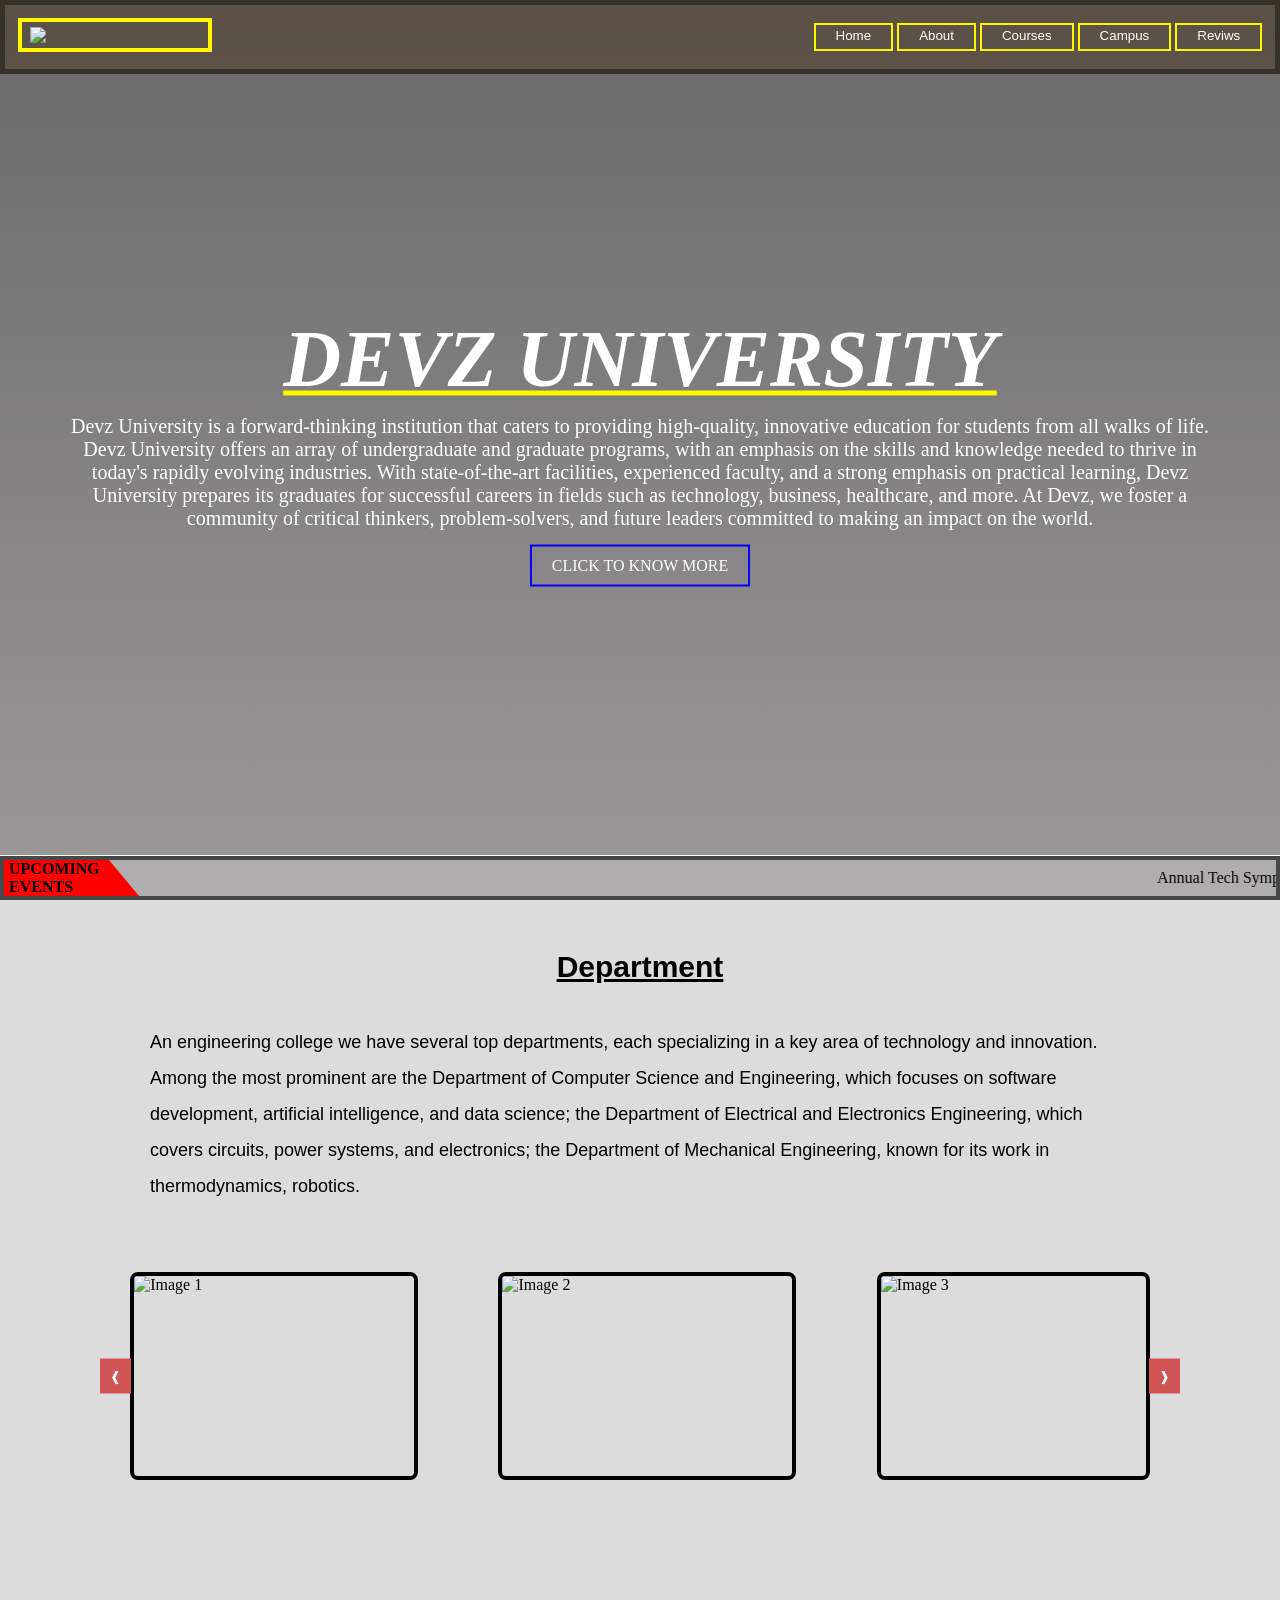
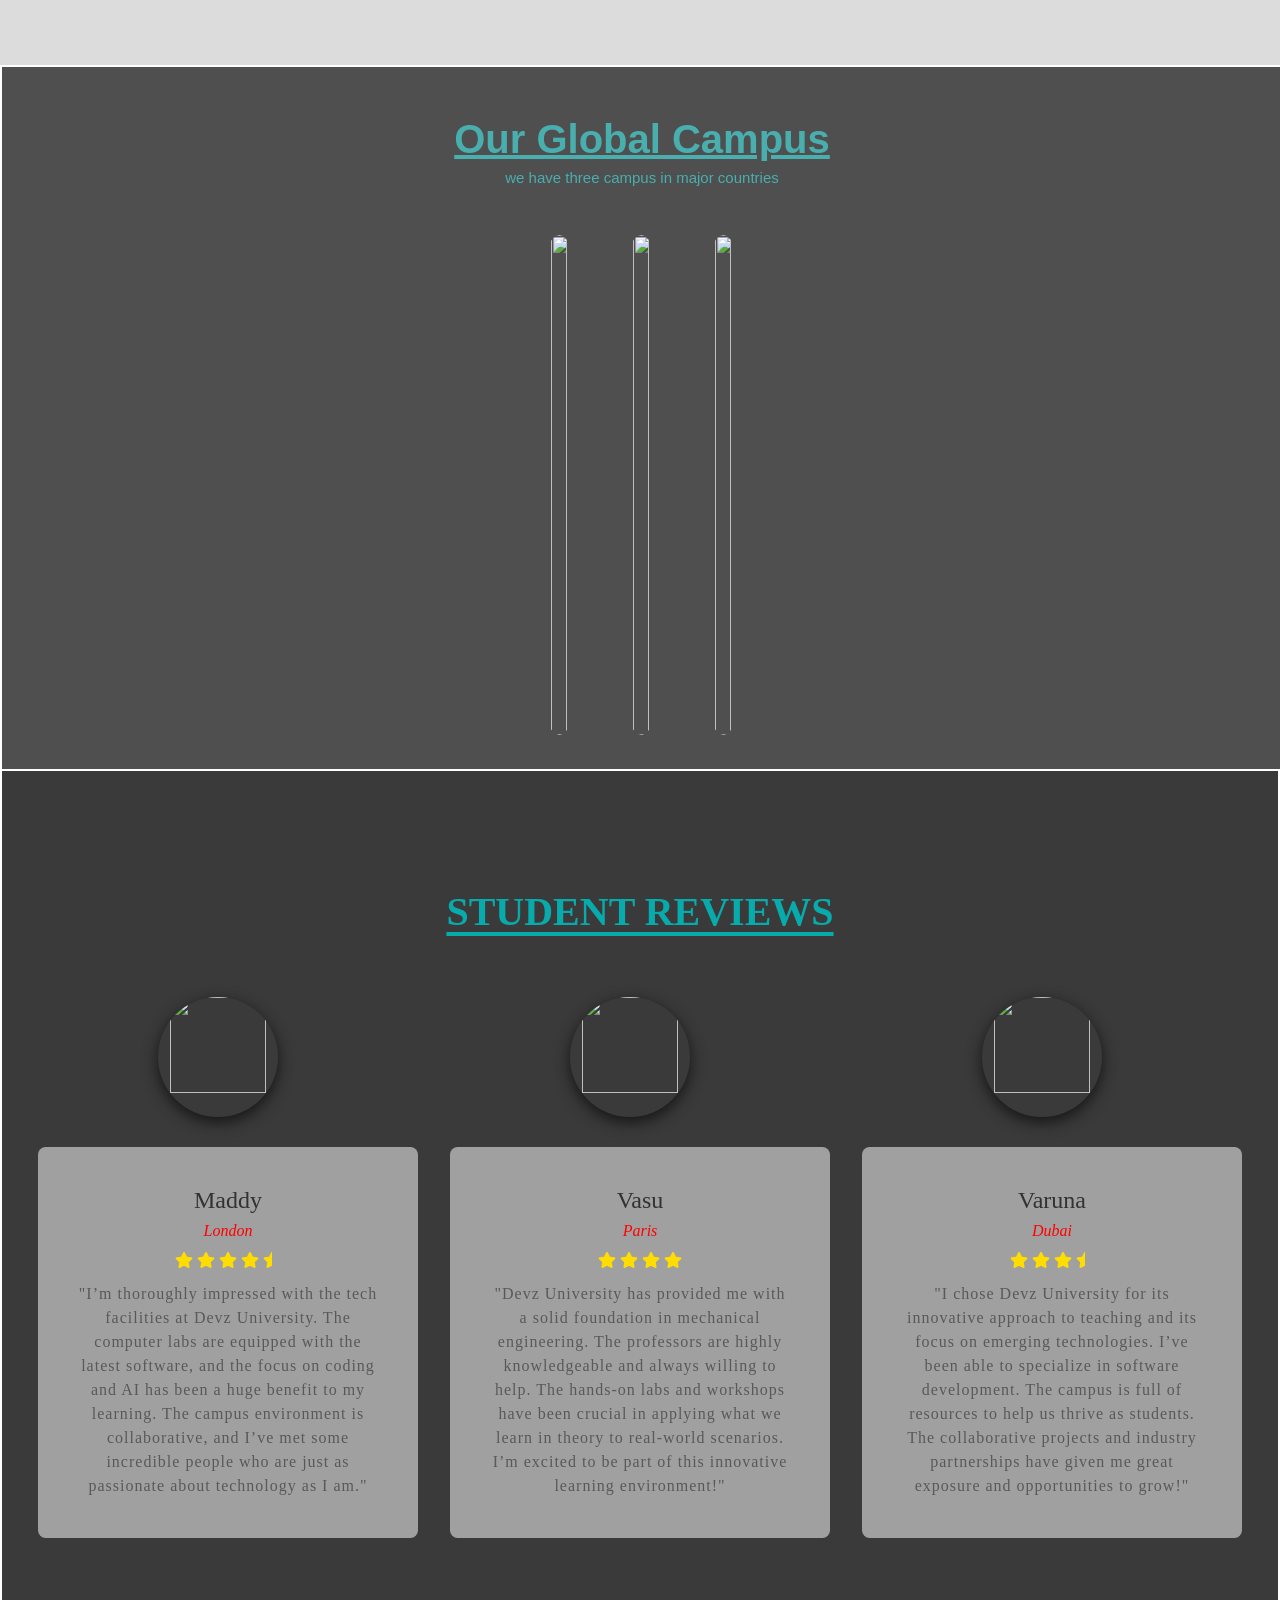
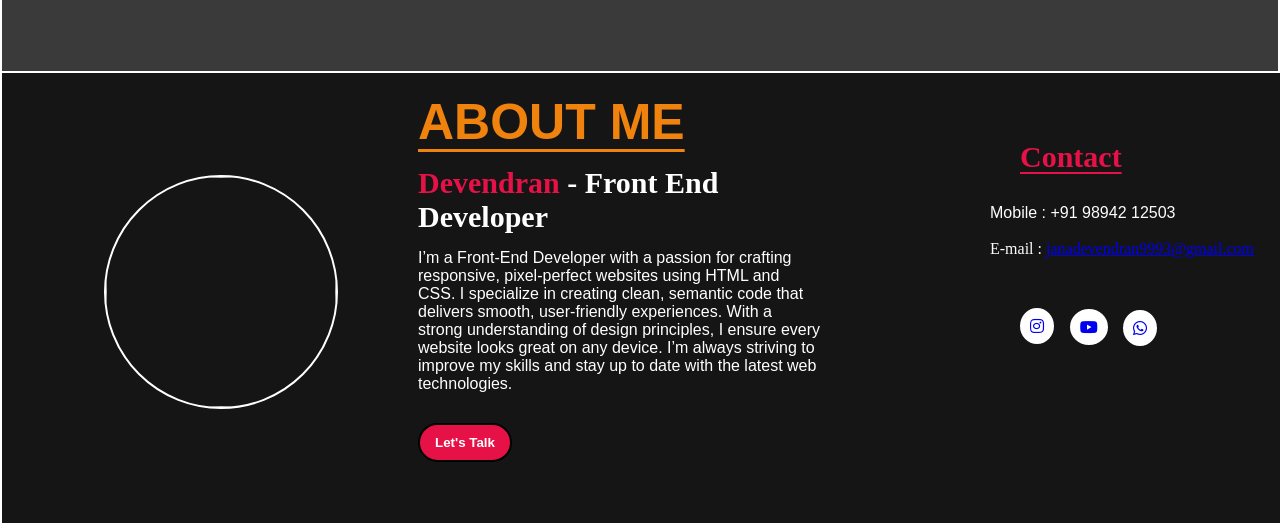
==== index.html @ 781527b8 "Update and rename D.html to index.html" ====
<!DOCTYPE html>
<html lang="en">
<head>
    <meta name="viewport" content="width=divice-width, initial-scale=1.0">
    <link rel="stylesheet" href="https://use.fontawesome.com/releases/v5.15.4/css/all.css">
    <link rel="stylesheet" href="D.css">
    <script src="D.js"></script>
</head>


<body>

    <section class="header">
        <nav style="position: sticky;top:0">
            <a href=""> <img src="Images/clg logo.png"></a>
            <div class="links">
                   <button id="hom">Home</button>
                   <button id="abo">About</button>
                   <script>
                   document.getElementById('abo').addEventListener('click', function() {
                    window.scrollBy({
                      top: 2200,
                      left: 0,
                      behavior: 'auto'
                    });
                  });
                </script>
                   <button id="cor">Courses</button>
                   <script>
                    document.getElementById('cor').addEventListener('click', function() {
                     window.scrollBy({
                       top: 690,
                       left: 0,
                       behavior: 'auto'
                     });
                   });
                 </script>
                   <button id="cam">Campus</button>
                   <script>
                    document.getElementById('cam').addEventListener('click', function() {
                     window.scrollBy({
                       top: 1290,
                       left: 0,
                       behavior: 'auto'
                     });
                   });
                 </script>
                   <button id="rev">Reviws</button>
                   <script>
                    document.getElementById('rev').addEventListener('click', function() {
                     window.scrollBy({
                       top: 1950,
                       left: 0,
                       behavior: 'auto'
                     });
                   });
                 </script>
            </div>
        </nav>

        <div class="text-box">
            <h1>DEVZ UNIVERSITY</h1>
            <p> Devz University is a forward-thinking institution that caters to providing high-quality, innovative education for students from all walks of life. 
                Devz University offers an array of undergraduate and graduate programs, with an emphasis on the skills and knowledge needed to thrive in today's rapidly evolving industries. 
                With state-of-the-art facilities, experienced faculty, and a strong emphasis on practical learning, Devz University prepares its graduates for successful careers in fields such as technology, business, healthcare, and more. 
                At Devz, we foster a community of critical thinkers, problem-solvers, and future leaders committed to making an impact on the world.
            </p>
            <a href="https://www.youtube.com/@devz_here" class="hero-btn">CLICK TO KNOW MORE</a>
        </div>
    </section>

    <section class="header2">
    <div class="scrolling-text">
        <span>UPCOMING EVENTS</span>
        <marquee behavior="" direction="left">Annual Tech Symposium | Hackathon 2025 | Innovative Engineering Design Exhibition | Engineering Alumni Networking Night | Annual Engineering Quiz Competition | Summer Internship Information Session</marquee>
    </div>
    </section>

    <section class="header3" >
        <h1>Department</h1>
        <p>An engineering college we have several top departments, each specializing in a key area of technology and innovation. 
            Among the most prominent are the Department of Computer Science and Engineering, which focuses on software development, 
            artificial intelligence, and data science; the Department of Electrical and Electronics Engineering, which covers circuits,
             power systems, and electronics; the Department of Mechanical Engineering, known for its work in thermodynamics, robotics.
        <p>
            <div class="slider-container">
                <button class="prev" onclick="moveSlide(-1)">&#10096;</button>
                <div class="slider">
                    <div class="slides">
                        <div class="slide">
                            <img src="Images/cse.jpeg" alt="Image 1" style="width: 280px; height: 200px;" >
                            <img src="Images/eee.jpeg" alt="Image 2" style="width: 290px; height: 200px;">
                            <img src="Images/mech.jpeg" alt="Image 3" style="width: 265px; height: 200px;">
                        </div>
                        <div class="slide">
                            <img src="Images/aids.jpeg" alt="Image 4" style="width: 280px; height: 200px;">
                            <img src="Images/civil.jpeg" alt="Image 5" style="width: 280px; height: 200px;">
                            <img src="Images/agri.jpeg" alt="Image 6" style="width: 280px; height: 200px;">
                        </div>
                    </div>
                </div>
                <button class="next" onclick="moveSlide(1)">&#10097;</button>
            </div>
    </section>
    

    <section class="campus" >
        <h1>Our Global Campus</h1>
        <p>we have three campus in major countries</p>

        <div class="row">


            <div class="col">
                <img src="Images/LONDON.jpg" >
                <div class="info">
                    <h3>LONDON</h3>
                </div>
            </div>  
            <div class="col">
                <img src="Images/PARIS (2).jpg" >
                <div class="info">
                    <h3>PARIS</h3>
                </div>
            </div>  
            <div class="col">
                <img src="Images/DUBAI (2).jpg" >
                <div class="info">
                    <h3>DUBAI</h3>
                </div>
            </div>  

            
        </div>

    </section>

    <section class="opinion">
    <div class="rev-section">
        <h2 class="r1">Student Reviews</h2>
        <div class="reviews">
            <div class="review">
                <div class="head-review">
                    <img src="Images/1.jpeg">
                </div>
                <div class="body-review">
                    <div class="name-review">Maddy</div>
                    <div class="place-review">London</div>
                    <div class="rating">
                        <i class="fas fa-star"></i>
                        <i class="fas fa-star"></i>
                        <i class="fas fa-star"></i>
                        <i class="fas fa-star"></i>
                        <i class="fas fa-star-half"></i>
                    </div>
                    <div class="review-content">"I’m thoroughly impressed with the tech facilities at Devz University. The computer labs are equipped with the latest software, and the focus on coding and AI has been a huge benefit to my learning. The campus environment is collaborative, and I’ve met some incredible people who are just as passionate about technology as I am."


                    </div>
                </div>
            </div>
            <div class="review">
                <div class="head-review">
                    <img src="Images/2.png">
                </div>
                <div class="body-review">
                    <div class="name-review">Vasu</div>
                    <div class="place-review">Paris</div>
                    <div class="rating">
                        <i class="fas fa-star"></i>
                        <i class="fas fa-star"></i>
                        <i class="fas fa-star"></i>
                        <i class="fas fa-star"></i>
                    </div>
                    <div class="review-content">"Devz University has provided me with a solid foundation in mechanical engineering. The professors are highly knowledgeable and always willing to help. The hands-on labs and workshops have been crucial in applying what we learn in theory to real-world scenarios. I’m excited to be part of this innovative learning environment!"
                    </div>
                </div>
            </div>
            <div class="review">
                <div class="head-review">
                    <img src="Images/3.png">
                </div>
                <div class="body-review">
                    <div class="name-review">Varuna</div>
                    <div class="place-review">Dubai</div>
                    <div class="rating">
                        <i class="fas fa-star"></i>
                        <i class="fas fa-star"></i>
                        <i class="fas fa-star"></i>
                        <i class="fas fa-star-half"></i>
                    </div>
                    <div class="review-content">"I chose Devz University for its innovative approach to teaching and its focus on emerging technologies. I’ve been able to specialize in software development. The campus is full of resources to help us thrive as students. The collaborative projects and industry partnerships have given me great exposure and opportunities to grow!"
                    </div>
                </div>
            </div>
        </div>
    </div>    
    </section>

   <section class="about" >
    <div class="me">
        <div class="image">
            <img src="Images/passport pic devz.jpeg">
        </div>
        <div class="content">
            <h1>ABOUT ME</h1>
            <h4><span>Devendran</span> - Front End Developer</h4>
            <p>I’m a Front-End Developer with a passion for crafting responsive, pixel-perfect websites using HTML and CSS.
                I specialize in creating clean, semantic code that delivers smooth, user-friendly experiences.
                With a strong understanding of design principles, I ensure every website looks great on any device.
                I’m always striving to improve my skills and stay up to date with the latest web technologies.
                
            </p>
            <a href="https://www.instagram.com/devz__here?igsh=azRqZTdud2R1MWgz">
            <button type="button" class="bu">Let's Talk</button>
            </a>
            
        </div>
        <div class="contactme">
            <h4>Contact</h4>
           <p class="m">Mobile : +91 98942 12503</p><br>
           <p class="n">E-mail : <a href="https://mail.google.com/mail/u/1/#inbox?compose=CllgCJqXPMwclGXFDqLTVtLGqxxRmWJfxSFwjrLMTxJvQrMTqtJLbTGHgChJMzwWNCfTRGPKxBB">janadevendran9993@gmail.com </a> </p>
            <a href="https://www.instagram.com/devz__here?igsh=azRqZTdud2R1MWgz"><div class="sli"><i class="fab fa-instagram"></i></div></a>
            <a href="https://www.youtube.com/@devz_here"><div class="sly"><i class="fab fa-youtube"></i></div></a>
            <a href="wa.me/qr/DPYDOR4DNSF3J1"><div class="slf"><i class="fab fa-whatsapp"></i></div></a>
        </div>
        
    </div>
    
   </section>


   
</body>
</html>
---- D.css ----
* {
    margin: 0;
    padding: 0;
  }

body{
    height: 400vh;
}

.header{
    min-height:95vh;
    width:100%;
    background-image: linear-gradient(rgba(37, 36, 36, 0.69),rgba(96, 92, 92, 0.641)),url(Images/london\ main.jpg);
    background-position: center;
    background-size: cover;
    margin-bottom: 1px;
    
}
nav{
    display:flex;
    padding: 1% 1%;
    justify-content: space-between;
    align-items: center;
    background:rgba(79, 61, 41, 0.531);
    border: 5px solid rgba(0, 0, 0, 0.405);
    overflow: hidden;
   
    
}
nav img{
    width:170px;
    display: inline-block;
    padding: 1px 20px;
    border: 4px solid rgb(255, 247, 0);
    padding: 5px 8px;
}
button{
    background: transparent;
    align-items: center;
}
.links{
    flex:1;
    text-align: right;
}

.links button{
    display: inline-block;
    padding:3px 20px;
    list-style: none;
    position: relative;
    border: 2px solid rgb(255, 247, 0);
}

.links button{
    color: white;
    text-decoration: none;
}

.links button::after{
    content: "";
    width: 0%;
    height: 3px;
    background-color: rgb(255, 128, 1);
    display: block;
    margin: auto;
}
.links button:hover{
    background-color: rgb(246, 188, 81);
    font-style: oblique;
    
}
.links button:hover{
    color: black;
}

.text-box{
    width: 90%;
    color: rgb(255, 255, 255);
    position: absolute;
    top: 50%;
    left: 50%;
    transform: translate(-50%, -50%);
    text-align: center;
}
.text-box h1{
   font-size: 80px;
   font-style: italic;
   color: rgb(255, 255, 255);
   text-decoration: underline;
   text-underline-offset: 5px;
   text-decoration-thickness: 5px;
   text-decoration-color: rgb(255, 247, 0);
}
.text-box p{
    margin:10px 0 15px;
    font-size: 20px;
}
.hero-btn{
    display: inline-block;
    text-decoration: none;
    color: white;
    border: 2.5px solid blue;
    padding: 10px 20px;
    background: transparent;
}
.hero-btn:hover{
    background: rgba(255, 255, 255, 0.737);
    font-style: oblique;
    color: black;
}

/* schrolling text */
.scrolling-text{
    display: flex;
    align-items: center;
    background: rgb(175, 173, 173);
    border: 4px solid rgba(0, 0, 0, 0.587);
}
.scrolling-text span{
    background: red;
    clip-path: polygon(0 0,70%0,90% 100%,0 100%);
    font-weight: 600;
    padding: 0px 5px;
}

/* Department */
.header3{
    height: 85vh;
    width: 100%;
    background-color: rgba(211, 210, 210, 0.772);
}

.header3 h1{
    text-align: center;
    font-family: 'Franklin Gothic Medium', 'Arial Narrow', Arial, sans-serif;
    text-decoration: underline ;
    font-size: 30px;
    padding-top: 50px;
}
.header3 p{
    font-family: Arial, Helvetica, sans-serif;
    font-size: 18px;
    padding: 10px 150px;
    padding-top: 40px;
    line-height: 2;
    
}

.header3::after {
    height: 40vh;
    font-family: Arial, sans-serif;
    margin: 0;
    padding: 0;
    background-color:  rgba(211, 210, 210, 0.772);
}

.slider-container {
    position: relative;
    max-width: 1100px;
    margin: 8px auto;
    overflow: hidden;
}

.slider {
    width: 100%;
    overflow: hidden;
}

.slides {
    display: flex;
    transition: transform 0.5s ease-in-out;
}

.slide {
    flex:0 0 100%; 
    display: flex;
    justify-content: space-around; 
    align-items: center;
   
}

.slide img {
    width: 30%; /* 3 images fit in a slide */
    border-radius: 8px;
    border: 4px solid black;
}


.prev, .next {
    position: absolute;
    top: 50%;
    transform: translateY(-50%);
    background-color: rgb(210, 83, 83);
    color: white;
    border: none;
    padding: 10px;
    cursor: pointer;
    z-index: 10;
    
}

.prev {
    
    left:10px;
}

.next {
    right:10px;
}

.prev:hover, .next:hover {
    background-color: rgba(0, 0, 0, 0.8);
}

/* our campus */
.campus{
    width: 100%;
    margin: 2px;
    color: rgb(73, 174, 174);
    text-align: center;
    padding-top: 50px;
    background: rgba(0, 0, 0, 0.692);
}
.campus h1{
   font-family: 'Franklin Gothic Medium', 'Arial Narrow', Arial, sans-serif;
   font-size: 40px;
   text-decoration: underline;
}
.campus p{
    padding-top: 7px;
    font-family: Arial, Helvetica, sans-serif;
    font-size: 15px;
    text-decoration: solid;
}
.col{
    display: inline-block;
    margin: 29px;
    flex-basis: 32%;
    border-radius: 10px;
    margin-bottom: 30px;
    position: relative;
    overflow: hidden;
}
.col img{
    width: 90%;
    height: 500px;
    display: block;
    border-radius: 10px;
   
}
.info{
    background: transparent;
    height: 100%;
    width: 90%;
    position: absolute;
    top: 0;
    left: 0;
    transition: 0.3s;
    border-radius: 10px;
}
.info:hover{
    background: rgba(239, 225, 120, 0.703);
    
}
.info h3{
    width:90%;
    font-weight: 500;
    color: rgb(0, 0, 0);
    font-size: 26px;
    bottom: 0;
    left: 50%;
    transform: translate(-50%);
    position: absolute;
    opacity: 0;
    transition: 0.3s;
    font-family: Arial, Helvetica, sans-serif;
}
.info:hover h3{
    bottom: 49%;
    opacity: 100%;
}

.row{
    padding-top: 20px;
}
/* about */
.about{
    width: 100%;
    height: 50vh;
    background-color: rgba(0, 0, 0, 0.918);
    margin: 2px;
}
.image img{
    height: 230px;
    width: 230px;
    margin-left: 100px;
    margin-top: 50px;
    border-radius: 50%;
    border: 2px solid white;
    object-fit: cover;
  
}

.content{
    width: 100%;
    padding-left: 80px;
    margin-top: 20px;
}
.me{
    width: 1500px;
    max-width: 70%;
    margin: 2px;
    display: flex;
    align-items: center;
    
   
}
.content h1{
    color: rgb(240, 130, 14);
    font-size: 50px;
    font-family: 'Franklin Gothic Medium', 'Arial Narrow', Arial, sans-serif;
    margin-bottom: 15px;
    text-decoration: underline;
    text-underline-offset: 10px;   
    text-decoration-thickness: 3px;
}

.content h4{
    color: rgb(255, 255, 255);
    font-size: 30px;
    margin-bottom: 15px;
    
}
.content span{
    color: rgb(230, 18, 71);

}
.content p{
    color: rgb(255, 255, 255);
    font-family: 'Gill Sans', 'Gill Sans MT', Calibri, 'Trebuchet MS', sans-serif;
    
}
.bu{
    background:  rgb(230, 18, 71);
    color: white;
    font-weight: bold;
    text-decoration: none;
    padding: 10px 15px;
    border: 2px solid black;
    border-radius: 30px;
    margin-top: 30px;
    transition: 0.3s;
}
.bu:hover{
    background: transparent;
    border: 2px solid white;
}
.contactme{
   width: 80px;
   height: auto;
   padding-bottom: 50px; 
}
.contactme h4{
    color: rgb(230, 18, 71);
    font-size: 30px;
    font-weight: 900;
    padding-left: 200px;
    padding-bottom: 30px;
    text-decoration: underline;
    text-underline-offset: 5px;
    text-decoration-thickness: 2px;
}
.m{
    color: rgb(253, 253, 253);
    width: 200px;
    padding-left: 170px;
    font-family: 'Gill Sans', 'Gill Sans MT', Calibri, 'Trebuchet MS', sans-serif;
}
.n{
    color: rgb(253, 253, 253);
    width: 300px;
    padding-left: 170px;    
   
}
.contactme i{
    background-color: rgb(255, 255, 255);
    border-radius: 50%;
    border: 10px solid white;
    transition: 0.5s;
}

.sli{
    margin-left: 200px;
    height: 1px;
    margin-top: 50px;
    
    
}
.sly{
    margin-left: 250px;
    height: 1px;
}
.slf{
    margin-left: 303px;
}
.contactme i:hover {
    background: transparent;
    color: rgb(255, 255, 255);
    border: 8px solid rgb(230, 18, 71);
    border-radius: 50%;
}


/* review page */

.opinion{
    display: flex;
    height: 100vh;
    background-color: rgb(59, 58, 58);
    margin: 2px;
}
.rev-section{
    margin: auto;
    padding: 0 1rem;
    max-width: 100%;
    text-align: center; 
}

.r1{
    font-size: 2.5rem;
    text-transform: uppercase;
    margin-bottom: .5rem;
    margin-top: 1rem;
    color: rgb(8, 171, 171);
    text-decoration: underline;
    text-underline-offset: 7px;
}
.reviews{
    margin: 2rem auto;
    display: flex;
    flex-wrap: wrap;
    padding-top: 30px;
}
.review{
    margin: 0 1rem;
    min-width: 200px;
    flex: 1;
}
.head-review{
    margin: 1,75rem auto;
    width: 150px;
    height: 150px;
}
.head-review img{
    width: 80%;
    height: 80%;
    object-fit: cover;
    border-radius: 50%;
    box-shadow: 0 5px 15px rgb(21, 21, 21);
    margin-left: 120px;
}
.body-review{
    background-color: rgb(160, 160, 160);
    padding: 2.5rem;
    box-sizing: 2px 2px 10px 3px rgb(255, 255, 255);
    border-radius: 2%;
    width: 300px;
}
.name-review{
    font-size: 1.5rem;
    color: rgb(50,50,50);
    margin-bottom: .50rem;
}
.place-review{
    color: red;
    font-style: italic;
}
.rating{
    color: rgb(255, 221, 0);
    margin: .75rem 0;
}
.review-content{
    line-height: 1.5rem;
    letter-spacing: 1px;
    color: rgb(89, 89, 89) ;
}

@media(max-width: 678px){
    .reviews{
        margin-top: 1.5rem;
    }
}


@media screen and (max-width:600px){
    body{
        height: 200vh;
    }
    .header{
        min-height:86vh;
        max-width: 400px;
    }
    nav img{
        width:50px;
        display: inline-block;
        padding: 1px 20px;
        border: 1px solid rgb(255, 247, 0);
        padding: 5px 8px;
    }
    #abo{
        display: inline-block;
        padding:1px 1px;
        list-style: none;
        position: relative;
        border: .75px solid rgb(255, 247, 0);
        font-size: 10px;
        margin-bottom: 5px;
    }   
     #cor{
        display: inline-block;
        padding:1px 1px;
        list-style: none;
        position: relative;
        border: .75px solid rgb(255, 247, 0);
        font-size: 10px;
        margin-bottom: 5px;
    }
    #cam{
        display: inline-block;
        padding:1px 1px;
        list-style: none;
        position: relative;
        border: .75px solid rgb(255, 247, 0);
        font-size: 10px;
        margin-bottom: 5px;
    }
    #rev{
        display: inline-block;
        padding:1px 1px;
        list-style: none;
        position: relative;
        border: .75px solid rgb(255, 247, 0);
        font-size: 10px;
        margin-bottom: 5px;
    }
    #hom{
        display: inline-block;
        padding:1px 1px;
        list-style: none;
        position: relative;
        border: .75px solid rgb(255, 247, 0);
        font-size: 10px;
        margin-bottom: 5px;
    }
    .text-box h1{
        font-size: 50px;
        font-style: italic;
        color: rgb(255, 255, 255);
        text-decoration: underline;
        text-underline-offset: 5px;
        text-decoration-thickness: 3px;
        text-decoration-color: rgb(255, 247, 0);
     }
     .text-box p{
        margin:10px 0 15px;
        font-size: 10px;
    }
    .scrolling-text{
        width: 400px;
    }
    .scrolling-text span{
        clip-path: polygon(0 0,80%0,90% 100%,0 100%);
    }
    .header3{
        width: 400px;
        height: 50vh;
    }
    .header3 p{
        font-size: 10px;
        padding: 10px 15px;
        padding-top: 10px;
        line-height: 1;
    }
    .header3 h1{
        padding-top: 10px;
        font-size: 20px;
    } 
    .campus{
        width: 400px;
        margin: 2px;
        text-align: center;
        padding-top: 30px;

    }
    .col{
        margin: 10px;
    }
    .col img{
        width: 100%;
        height: 100px;
    }
    .info{
        height: 100%;
        width: 100%;
    }
    .info h3{
        width:100%;
        font-size: 15px;
    }
    .campus h1{
        font-size: 40px;
    }
    .opinion{
        width: 400px;
        height: 30vh;
    }
    .rev-section{
        max-width: 400px;
        text-align: center;
    }
    
    .r1{
        font-size: 1.5rem;
        margin-bottom: 10px;
    }
    .reviews{
        margin: 2rem auto;
        display: flex;
        flex-wrap: wrap;
        padding-top: 30px;
    }
    .review{
        margin: 5px;
        min-width: 20px;
        flex: 1;
    }
    .head-review{
        margin: 1,75rem auto;
        width: 0px;
        height: 0px;

    }
    .head-review img{
        width: 80%;
        height: 80%;
        border-radius: 50%;
        
    }
    .body-review{
        padding: 0rem;
        width: 100px;
        font-size: 10px;
    }
    .name-review{
        font-size: 15px;
        padding-top: 1px;
    }
    .place-review{
        color: red;
        font-style: italic;
        font-size: 5px;
    }
    .review-content{
        line-height: 1.2rem;
        font-size: 5px;
    }
    .about{
        width: 400px;
        height: 40vh;
        background-color: rgba(0, 0, 0, 0.918);
        margin: 2px;
    }
    .image img{
        height: 100px;
        width: 100px;
        margin-left: 20px;
        margin-top: 10px;
        border-radius: 50%;
        border: 2px solid white;
        object-fit: cover;
      
    }
    
    .content{
        width: 100%;
        padding-left: 80px;
        margin-top: 20px;
        font-size: 5px;
    }
    .content h1{
        color: rgb(240, 130, 14);
        font-size: 20px;
        font-family: 'Franklin Gothic Medium', 'Arial Narrow', Arial, sans-serif;
        margin-bottom: 15px;
        text-decoration: underline;
        text-underline-offset: 5px;   
        text-decoration-thickness: 1px;
    }
    
    .contactme{
       width: 0px;
       height: auto;
       padding-bottom: 50px; 
    }
    .contactme h4{
        color: rgb(230, 18, 71);
        font-size: 0px;
        font-weight: 900;
        padding-left: 200px;
        padding-bottom: 30px;
        text-decoration: underline;
        text-underline-offset: 5px;
        text-decoration-thickness: 2px;
    }

    .n{
        font-size: 0px;  
       
    }
    .contactme i{
     font-size: 0px;
    }

}
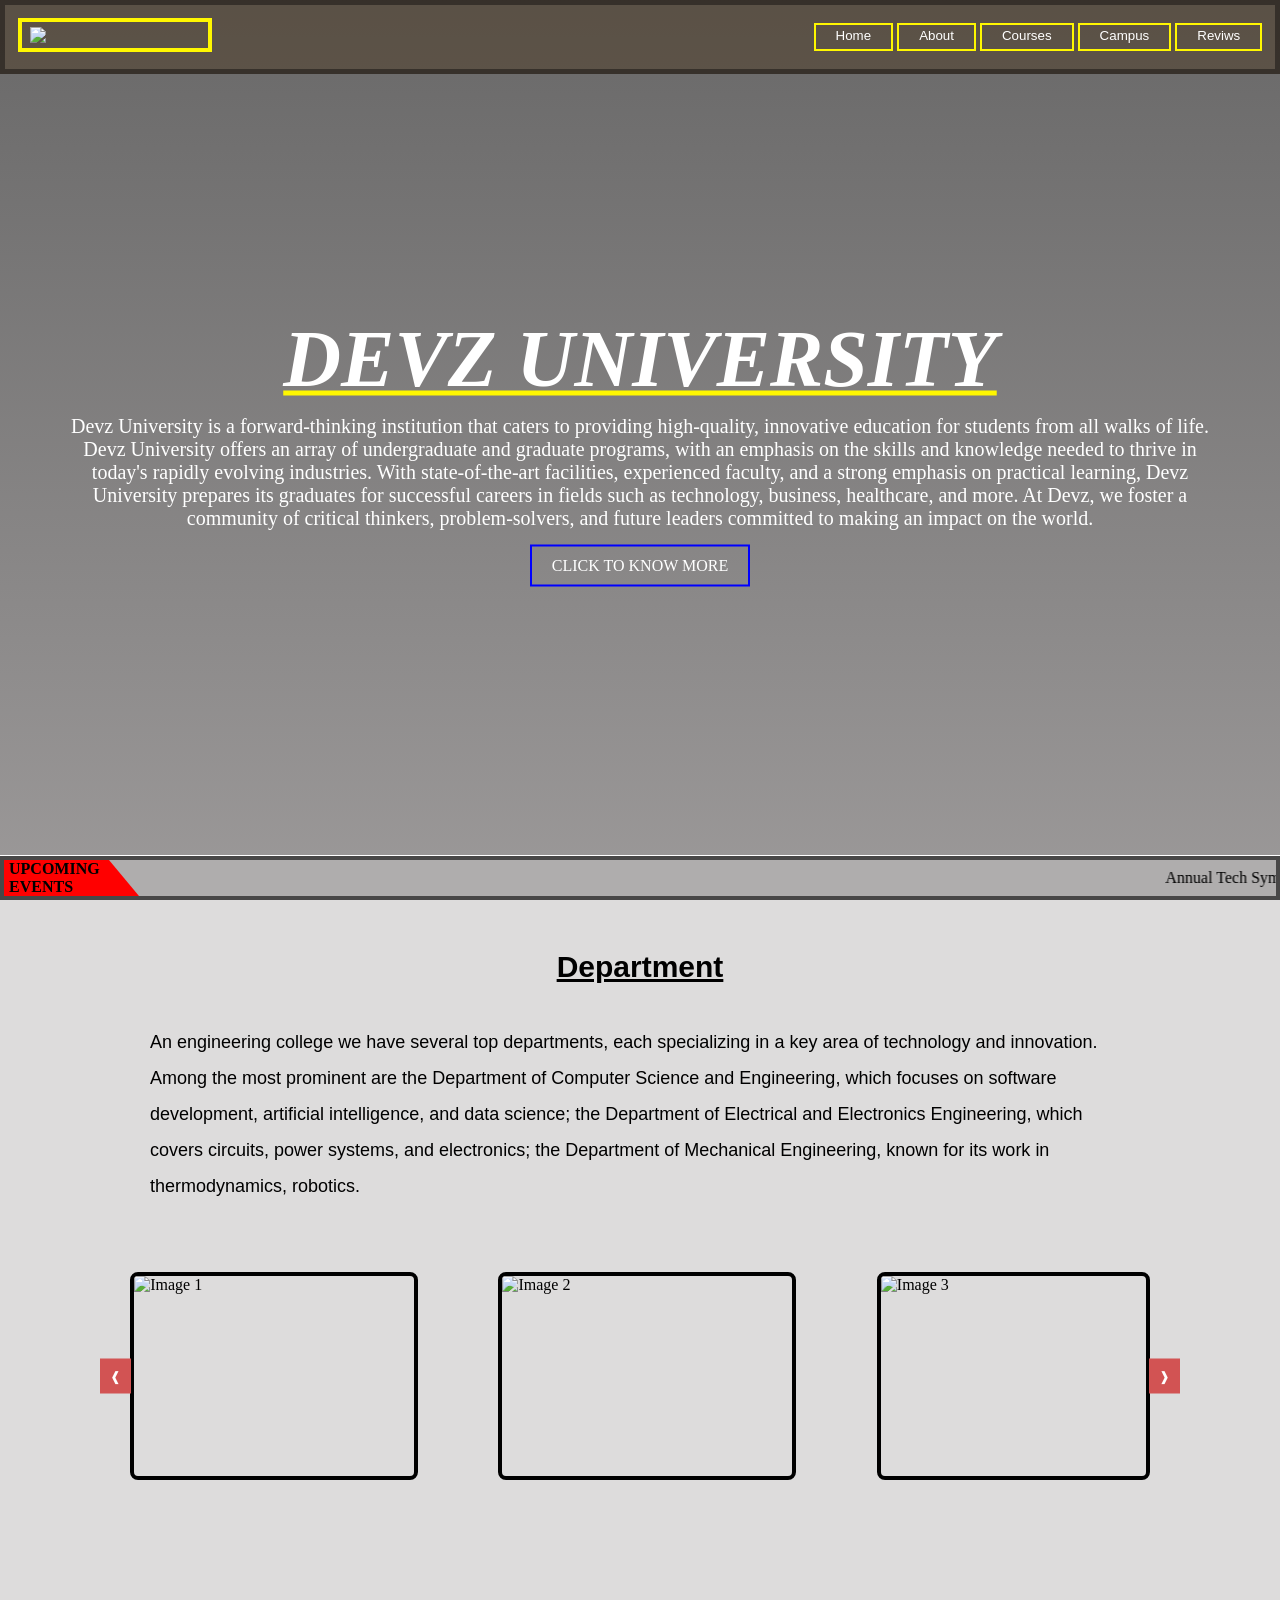
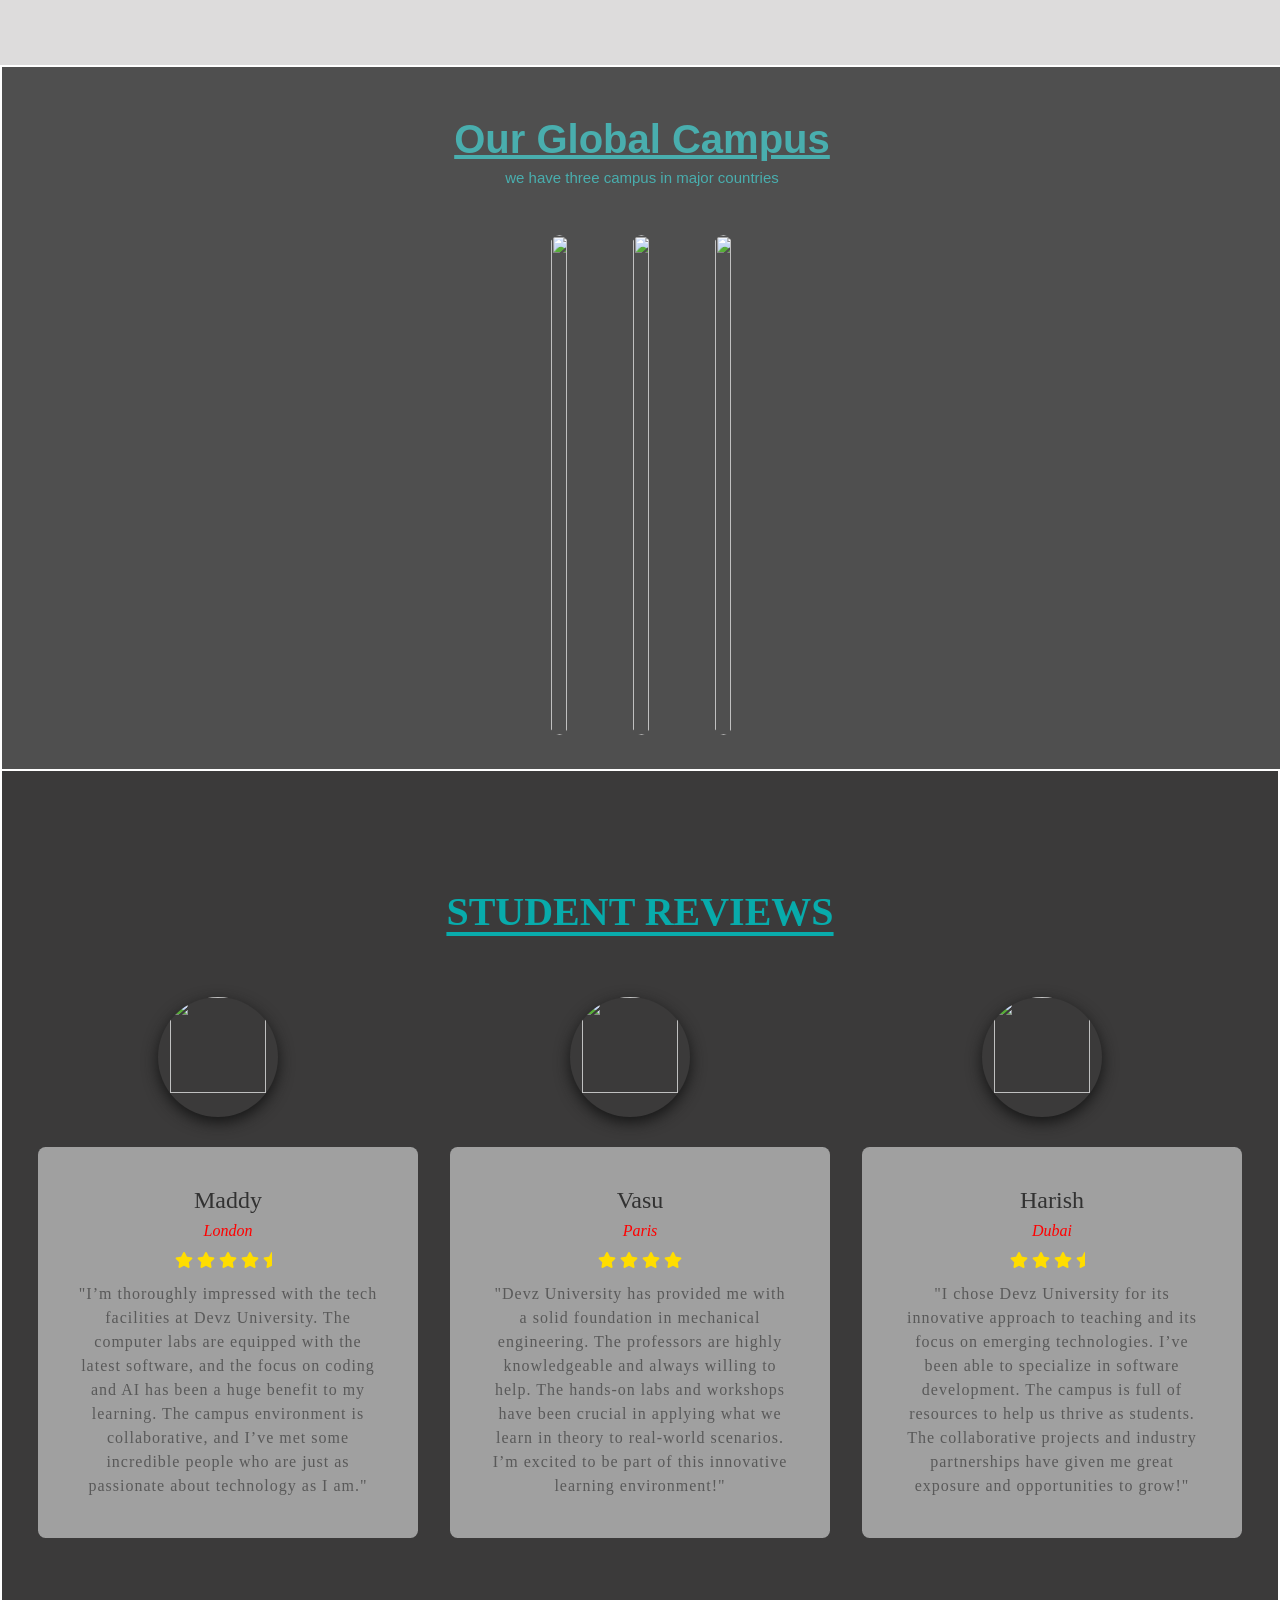
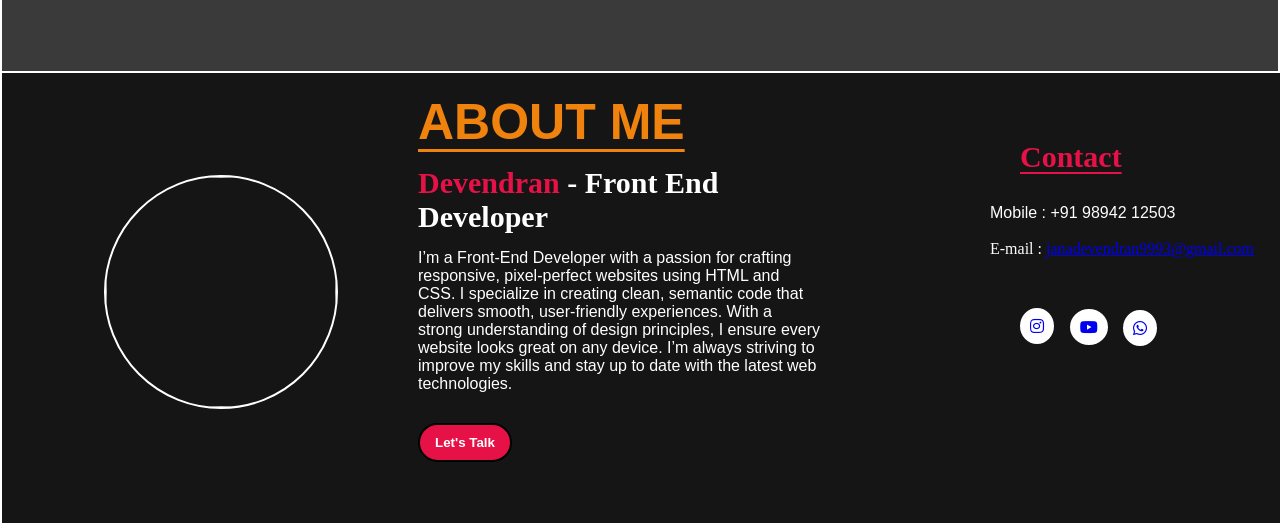
==== commit f215657b: "Update index.html" ====
--- a/index.html
+++ b/index.html
@@ -181,7 +181,7 @@
                     <img src="Images/3.png">
                 </div>
                 <div class="body-review">
-                    <div class="name-review">Varuna</div>
+                    <div class="name-review">Harish</div>
                     <div class="place-review">Dubai</div>
                     <div class="rating">
                         <i class="fas fa-star"></i>
@@ -233,3 +233,4 @@
    
 </body>
 </html>
+
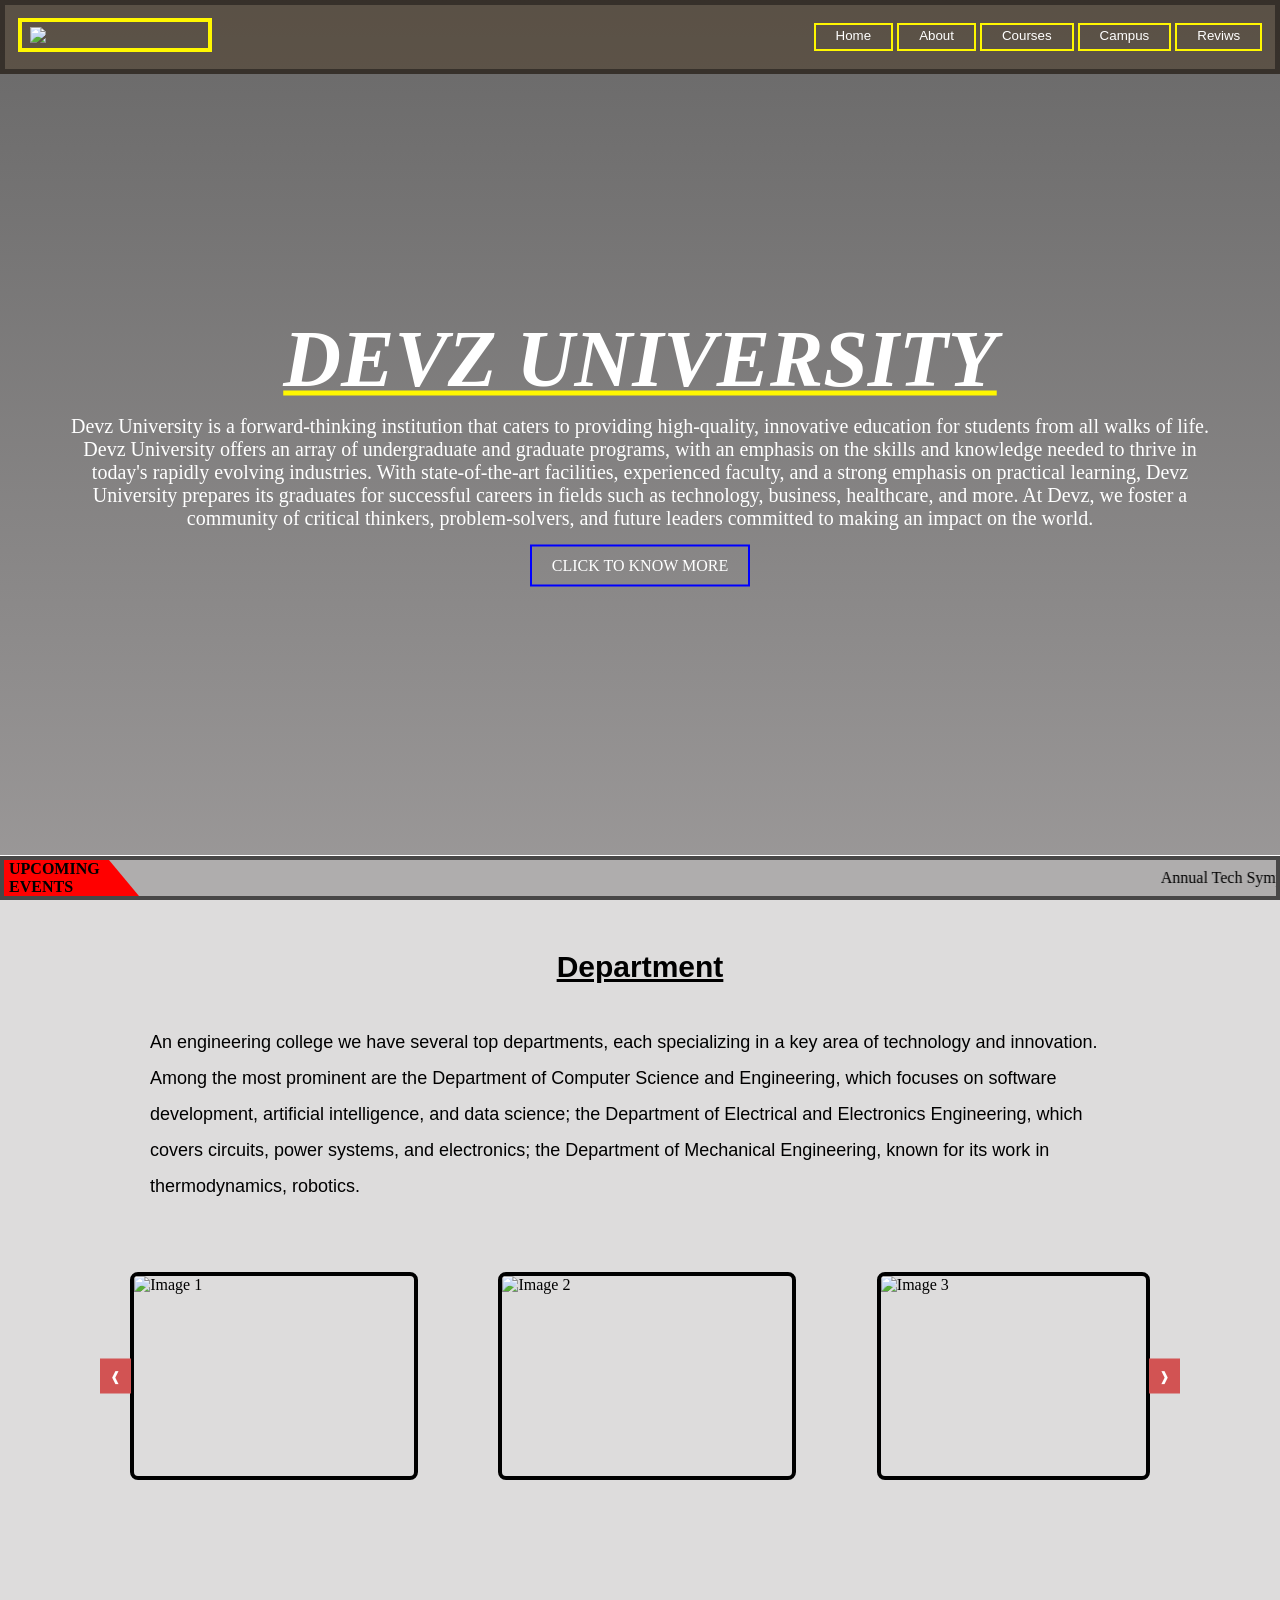
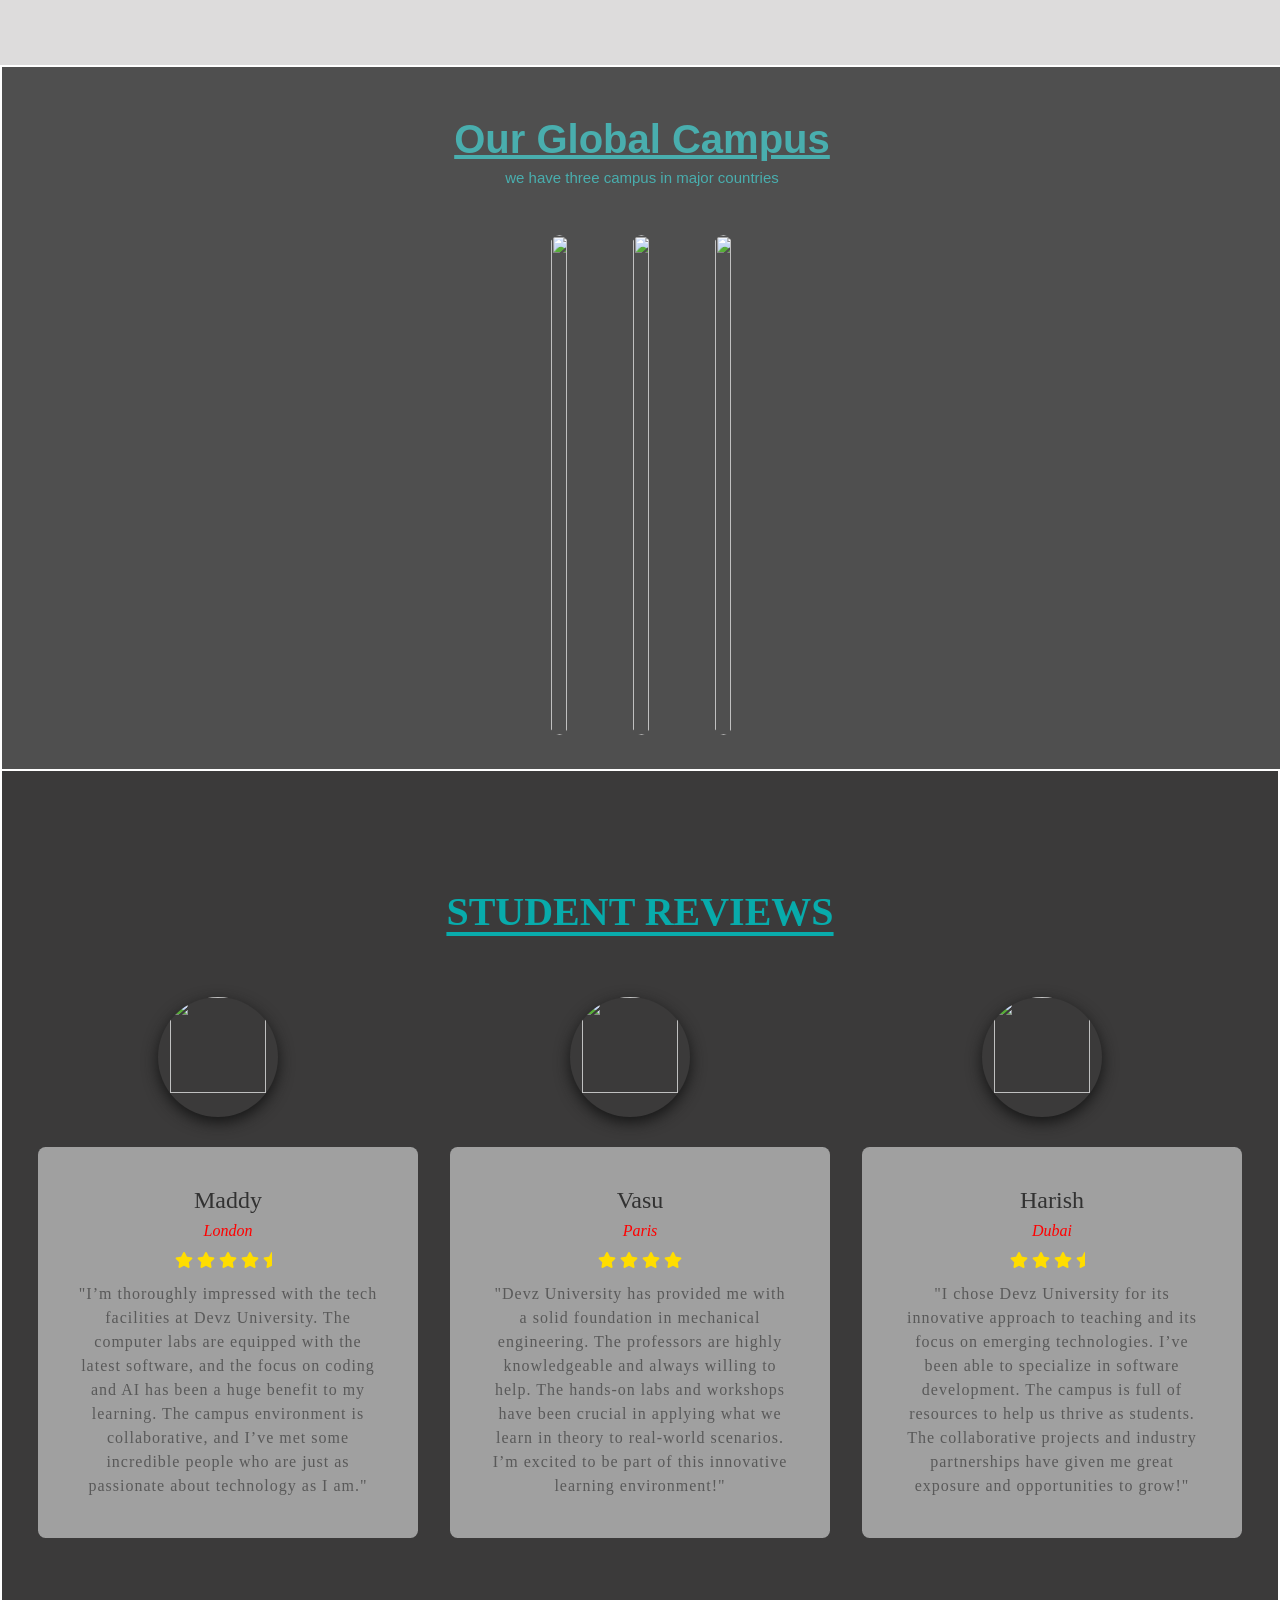
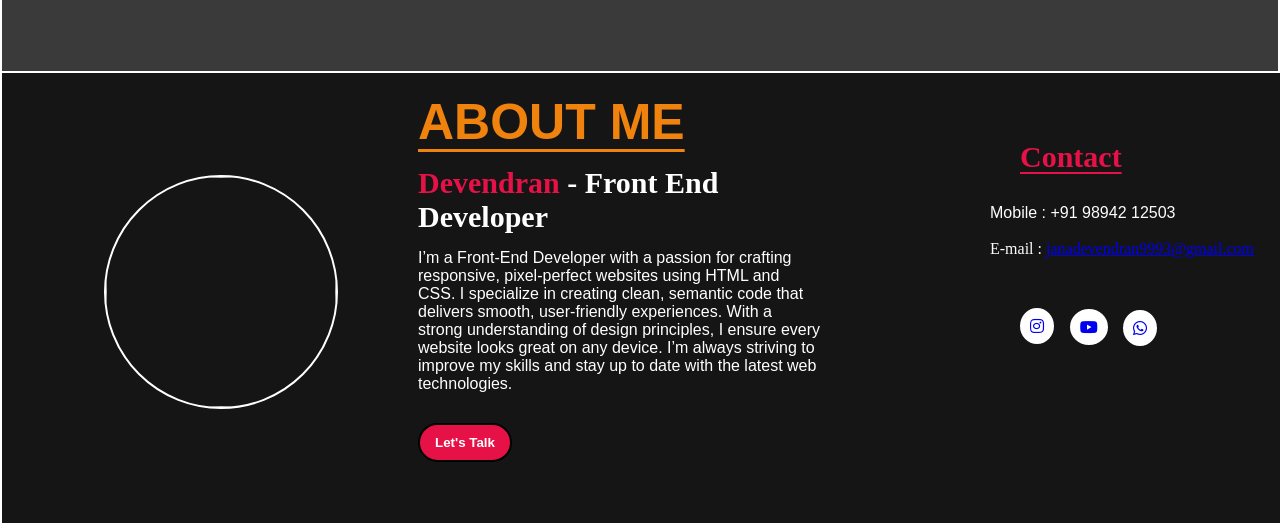
==== commit 650f9afd: "Update index.html" ====
--- a/index.html
+++ b/index.html
@@ -12,7 +12,7 @@
 
     <section class="header">
         <nav style="position: sticky;top:0">
-            <a href=""> <img src="Images/clg logo.png"></a>
+            <a href=""> <img src="Img/clg logo.png"></a>
             <div class="links">
                    <button id="hom">Home</button>
                    <button id="abo">About</button>
@@ -88,14 +88,14 @@
                 <div class="slider">
                     <div class="slides">
                         <div class="slide">
-                            <img src="Images/cse.jpeg" alt="Image 1" style="width: 280px; height: 200px;" >
-                            <img src="Images/eee.jpeg" alt="Image 2" style="width: 290px; height: 200px;">
-                            <img src="Images/mech.jpeg" alt="Image 3" style="width: 265px; height: 200px;">
+                            <img src="Img/cse.jpeg" alt="Image 1" style="width: 280px; height: 200px;" >
+                            <img src="Img/eee.jpeg" alt="Image 2" style="width: 290px; height: 200px;">
+                            <img src="Img/mech.jpeg" alt="Image 3" style="width: 265px; height: 200px;">
                         </div>
                         <div class="slide">
-                            <img src="Images/aids.jpeg" alt="Image 4" style="width: 280px; height: 200px;">
-                            <img src="Images/civil.jpeg" alt="Image 5" style="width: 280px; height: 200px;">
-                            <img src="Images/agri.jpeg" alt="Image 6" style="width: 280px; height: 200px;">
+                            <img src="Img/aids.jpeg" alt="Image 4" style="width: 280px; height: 200px;">
+                            <img src="Img/civil.jpeg" alt="Image 5" style="width: 280px; height: 200px;">
+                            <img src="Img/agri.jpeg" alt="Image 6" style="width: 280px; height: 200px;">
                         </div>
                     </div>
                 </div>
@@ -112,19 +112,19 @@
 
 
             <div class="col">
-                <img src="Images/LONDON.jpg" >
+                <img src="Img/LONDON.jpg" >
                 <div class="info">
                     <h3>LONDON</h3>
                 </div>
             </div>  
             <div class="col">
-                <img src="Images/PARIS (2).jpg" >
+                <img src="Img/PARIS (2).jpg" >
                 <div class="info">
                     <h3>PARIS</h3>
                 </div>
             </div>  
             <div class="col">
-                <img src="Images/DUBAI (2).jpg" >
+                <img src="Img/DUBAI (2).jpg" >
                 <div class="info">
                     <h3>DUBAI</h3>
                 </div>
@@ -141,7 +141,7 @@
         <div class="reviews">
             <div class="review">
                 <div class="head-review">
-                    <img src="Images/1.jpeg">
+                    <img src="Img/1.jpeg">
                 </div>
                 <div class="body-review">
                     <div class="name-review">Maddy</div>
@@ -161,7 +161,7 @@
             </div>
             <div class="review">
                 <div class="head-review">
-                    <img src="Images/2.png">
+                    <img src="Img/2.png">
                 </div>
                 <div class="body-review">
                     <div class="name-review">Vasu</div>
@@ -178,7 +178,7 @@
             </div>
             <div class="review">
                 <div class="head-review">
-                    <img src="Images/3.png">
+                    <img src="Img/3.png">
                 </div>
                 <div class="body-review">
                     <div class="name-review">Harish</div>
@@ -200,7 +200,7 @@
    <section class="about" >
     <div class="me">
         <div class="image">
-            <img src="Images/passport pic devz.jpeg">
+            <img src="Img/passport pic devz.jpeg">
         </div>
         <div class="content">
             <h1>ABOUT ME</h1>
@@ -234,3 +234,4 @@
 </body>
 </html>
 
+
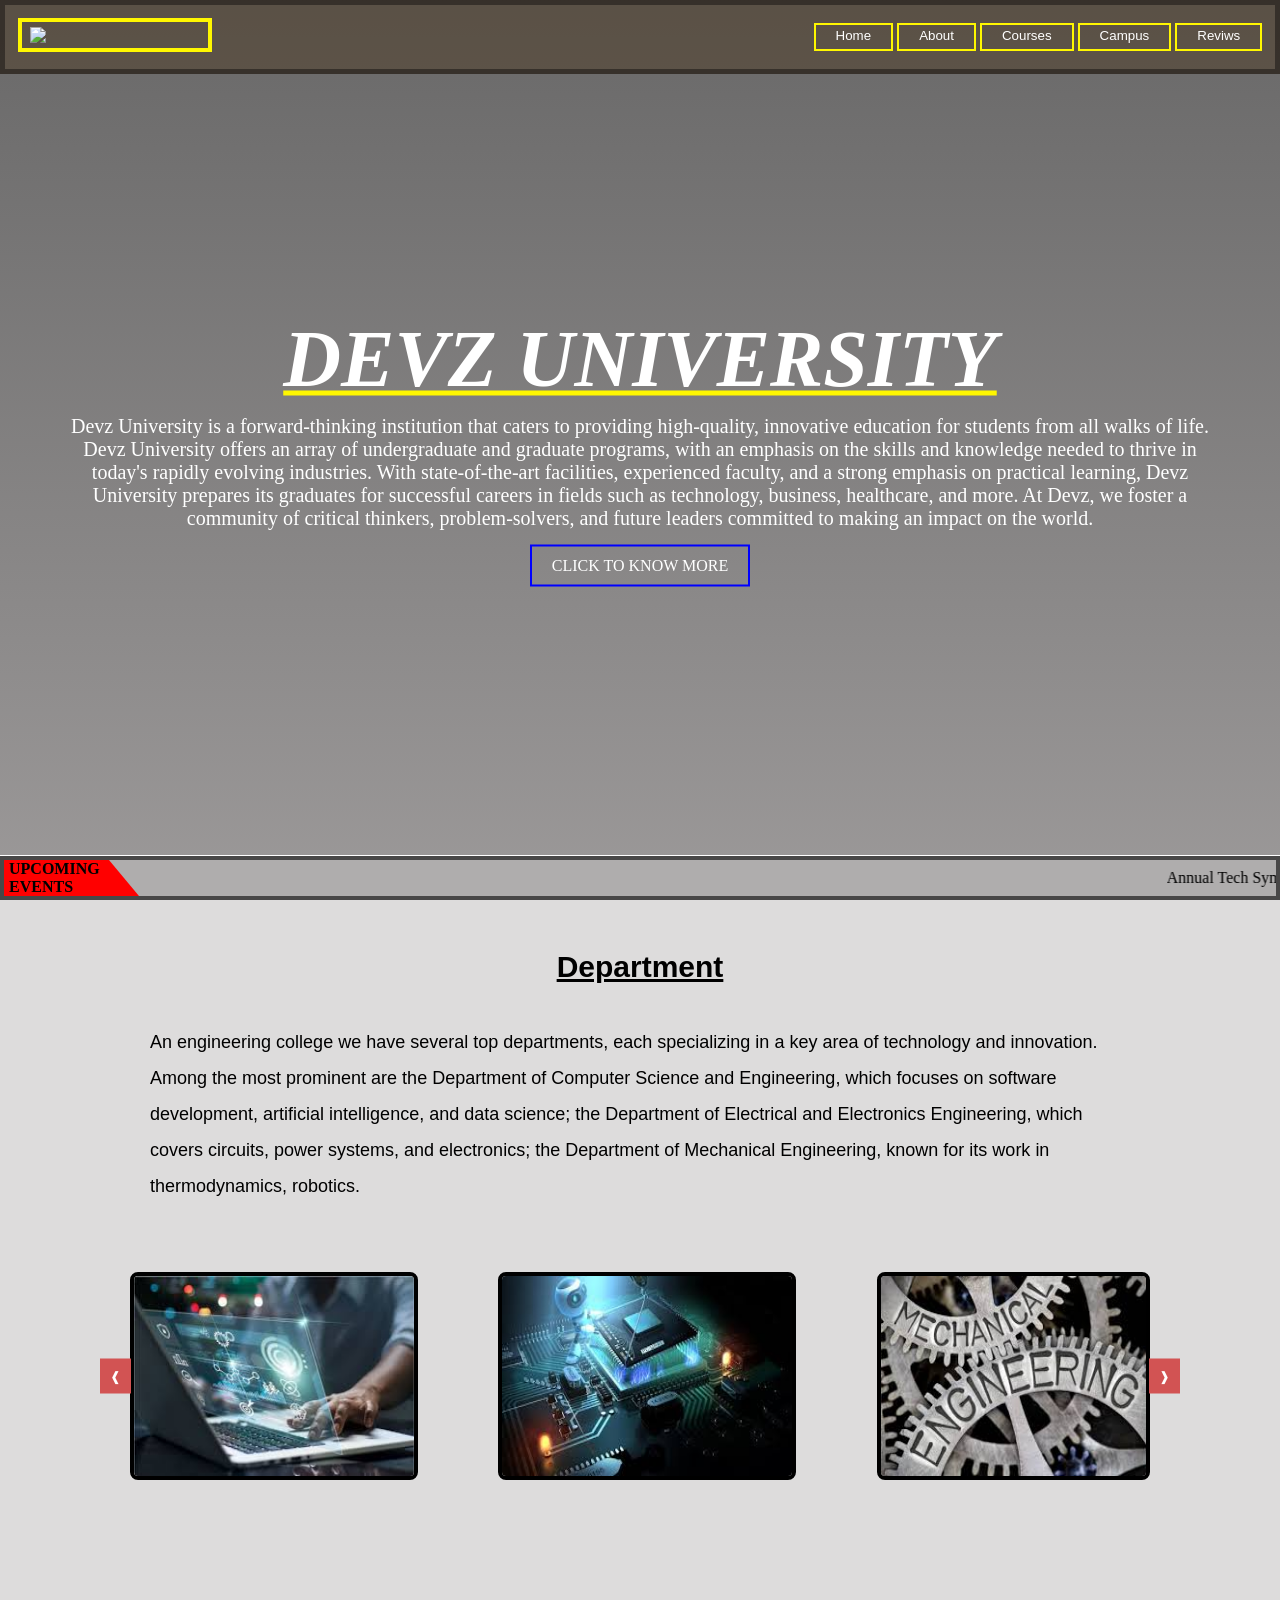
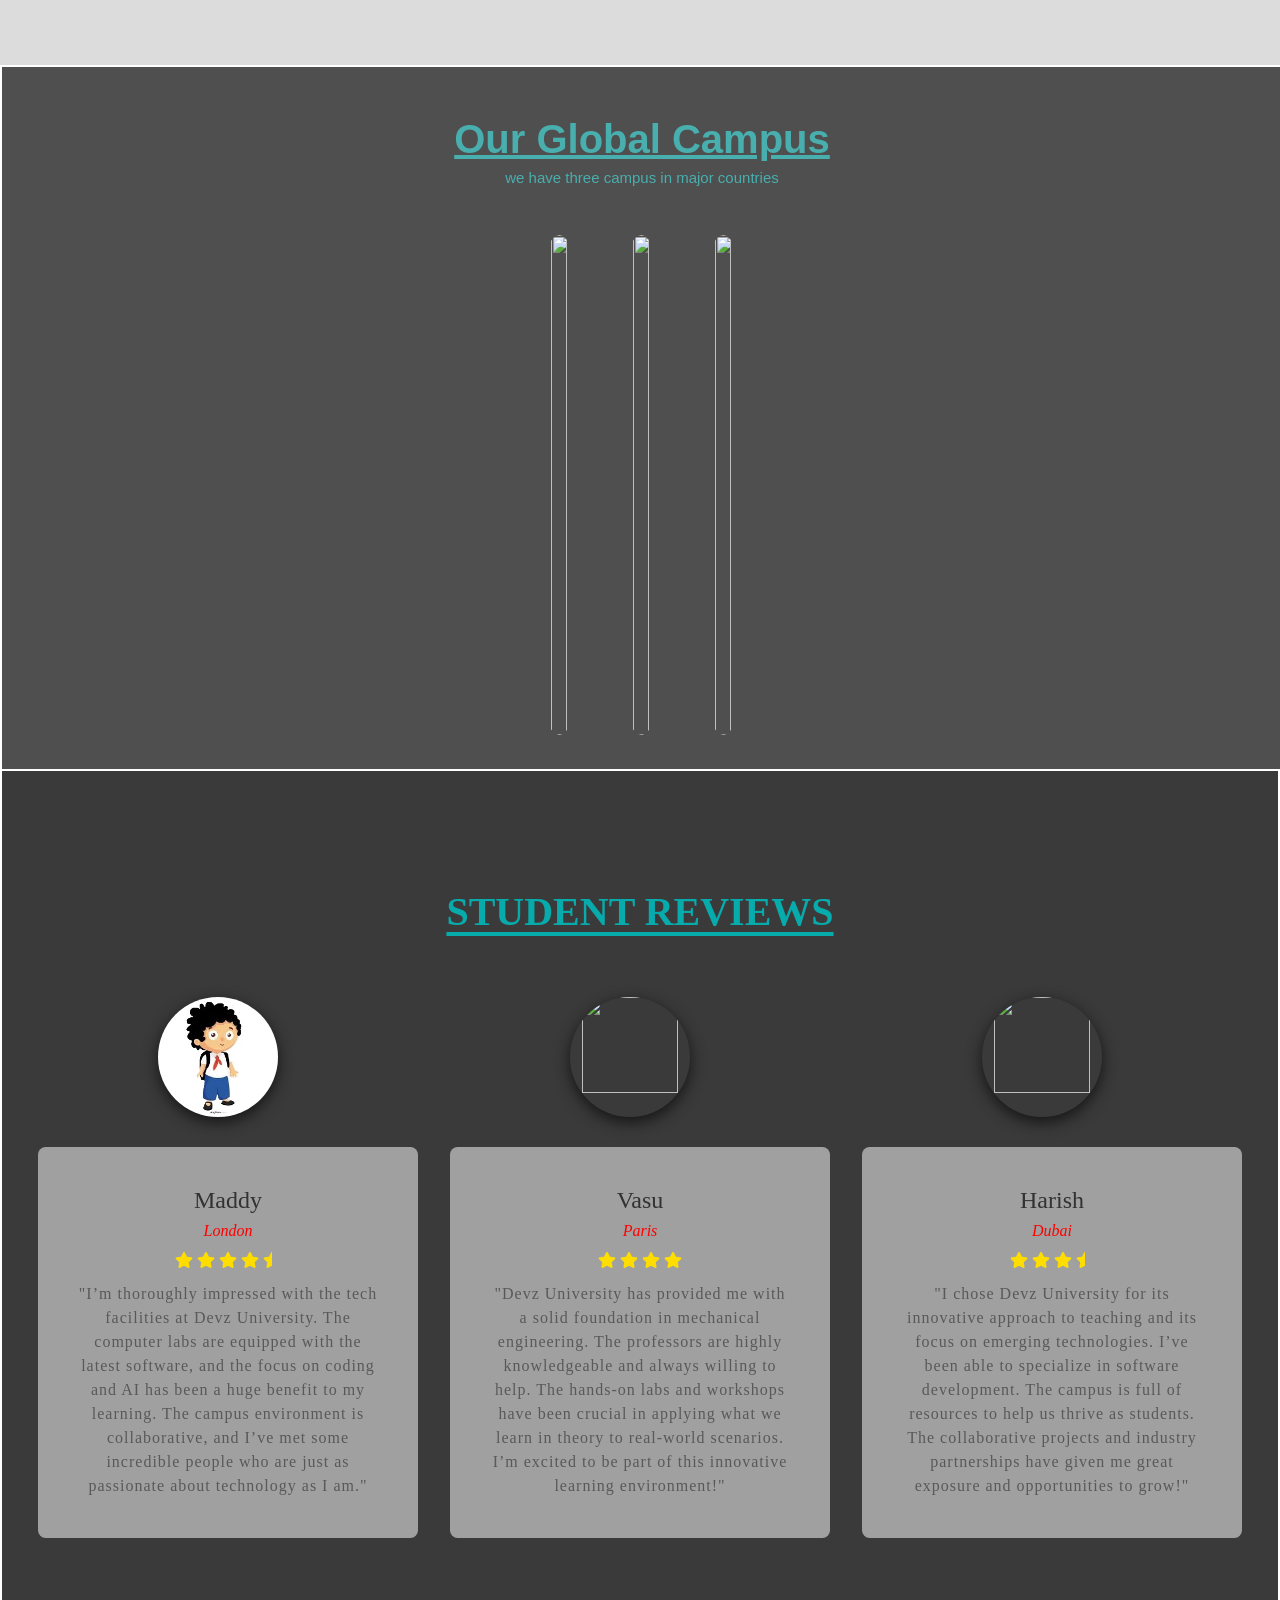
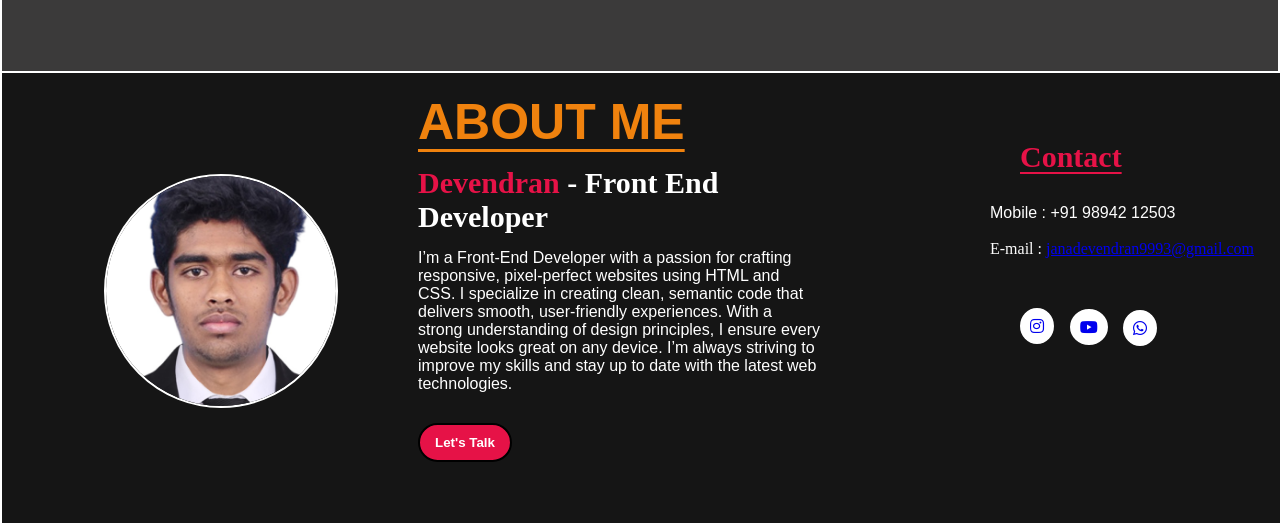
==== commit 29e2ee00: "Update index.html" ====
--- a/index.html
+++ b/index.html
@@ -12,7 +12,7 @@
 
     <section class="header">
         <nav style="position: sticky;top:0">
-            <a href=""> <img src="Img/clg logo.png"></a>
+            <a href=""> <img src="img/clg logo.png"></a>
             <div class="links">
                    <button id="hom">Home</button>
                    <button id="abo">About</button>
@@ -88,14 +88,14 @@
                 <div class="slider">
                     <div class="slides">
                         <div class="slide">
-                            <img src="Img/cse.jpeg" alt="Image 1" style="width: 280px; height: 200px;" >
-                            <img src="Img/eee.jpeg" alt="Image 2" style="width: 290px; height: 200px;">
-                            <img src="Img/mech.jpeg" alt="Image 3" style="width: 265px; height: 200px;">
+                            <img src="img/cse.jpeg" alt="Image 1" style="width: 280px; height: 200px;" >
+                            <img src="img/eee.jpeg" alt="Image 2" style="width: 290px; height: 200px;">
+                            <img src="img/mech.jpeg" alt="Image 3" style="width: 265px; height: 200px;">
                         </div>
                         <div class="slide">
-                            <img src="Img/aids.jpeg" alt="Image 4" style="width: 280px; height: 200px;">
-                            <img src="Img/civil.jpeg" alt="Image 5" style="width: 280px; height: 200px;">
-                            <img src="Img/agri.jpeg" alt="Image 6" style="width: 280px; height: 200px;">
+                            <img src="img/aids.jpeg" alt="Image 4" style="width: 280px; height: 200px;">
+                            <img src="img/civil.jpeg" alt="Image 5" style="width: 280px; height: 200px;">
+                            <img src="img/agri.jpeg" alt="Image 6" style="width: 280px; height: 200px;">
                         </div>
                     </div>
                 </div>
@@ -112,19 +112,19 @@
 
 
             <div class="col">
-                <img src="Img/LONDON.jpg" >
+                <img src="img/LONDON.jpg" >
                 <div class="info">
                     <h3>LONDON</h3>
                 </div>
             </div>  
             <div class="col">
-                <img src="Img/PARIS (2).jpg" >
+                <img src="img/PARIS (2).jpg" >
                 <div class="info">
                     <h3>PARIS</h3>
                 </div>
             </div>  
             <div class="col">
-                <img src="Img/DUBAI (2).jpg" >
+                <img src="img/DUBAI (2).jpg" >
                 <div class="info">
                     <h3>DUBAI</h3>
                 </div>
@@ -141,7 +141,7 @@
         <div class="reviews">
             <div class="review">
                 <div class="head-review">
-                    <img src="Img/1.jpeg">
+                    <img src="img/1.jpeg">
                 </div>
                 <div class="body-review">
                     <div class="name-review">Maddy</div>
@@ -161,7 +161,7 @@
             </div>
             <div class="review">
                 <div class="head-review">
-                    <img src="Img/2.png">
+                    <img src="img/2.png">
                 </div>
                 <div class="body-review">
                     <div class="name-review">Vasu</div>
@@ -178,7 +178,7 @@
             </div>
             <div class="review">
                 <div class="head-review">
-                    <img src="Img/3.png">
+                    <img src="img/3.png">
                 </div>
                 <div class="body-review">
                     <div class="name-review">Harish</div>
@@ -200,7 +200,7 @@
    <section class="about" >
     <div class="me">
         <div class="image">
-            <img src="Img/passport pic devz.jpeg">
+            <img src="img/passport pic devz.jpeg">
         </div>
         <div class="content">
             <h1>ABOUT ME</h1>
@@ -235,3 +235,4 @@
 </html>
 
 
+
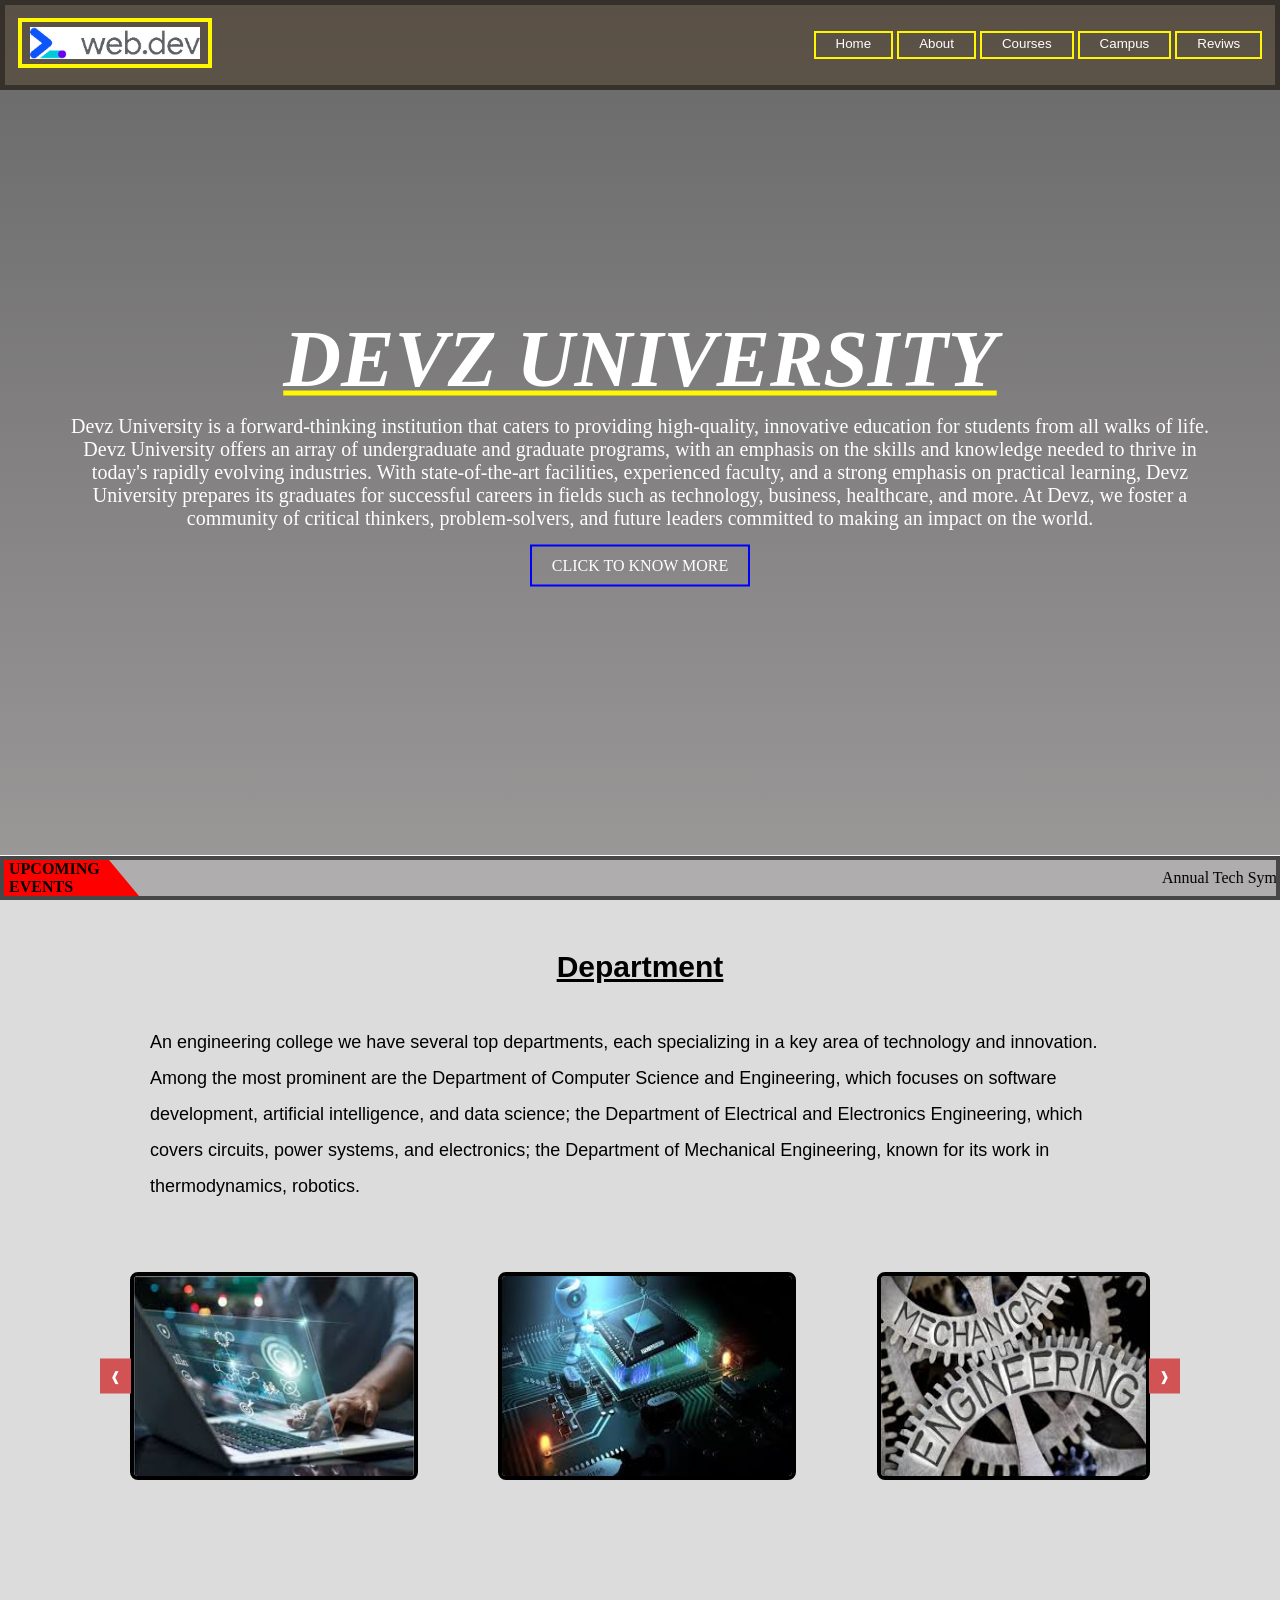
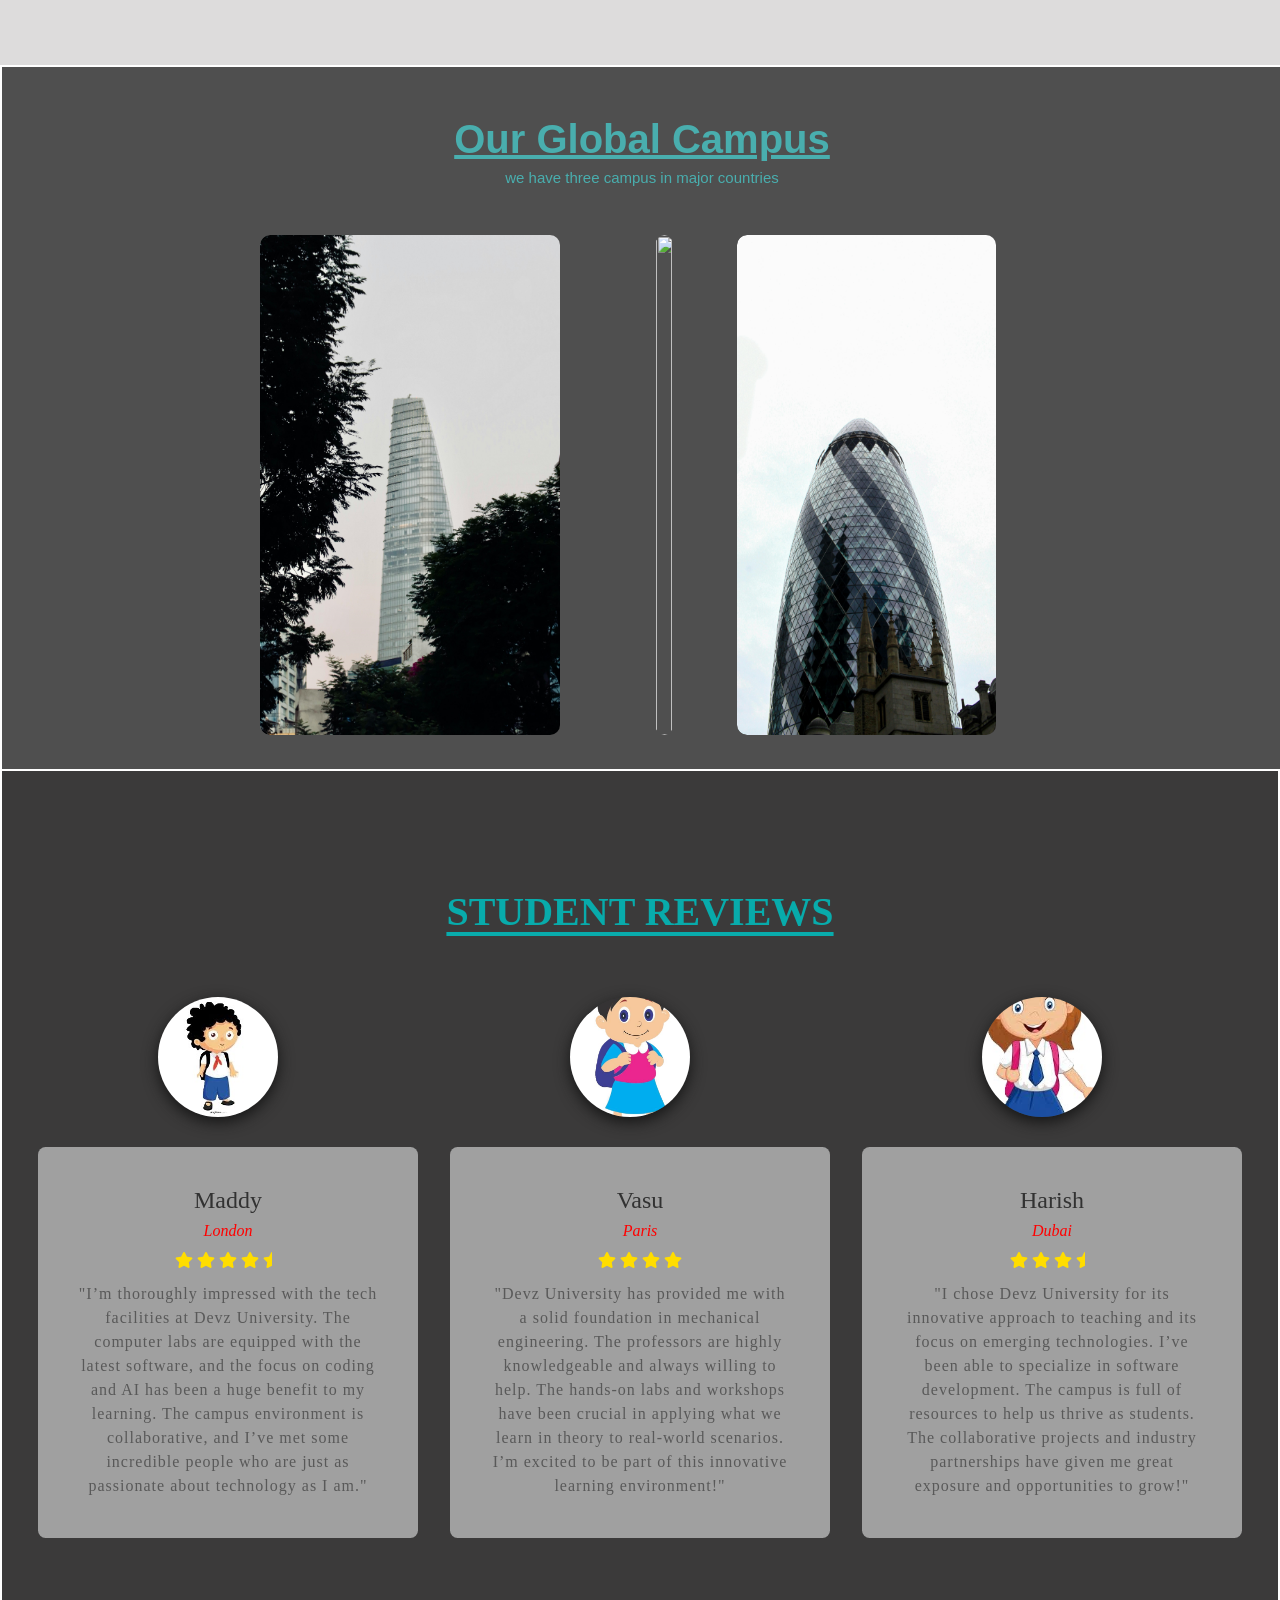
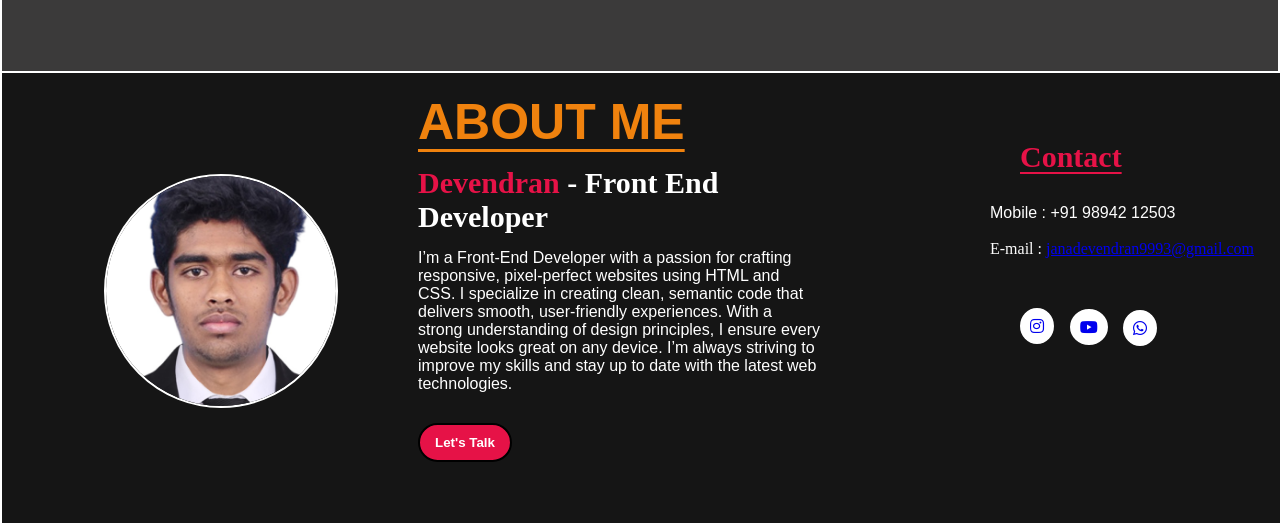
==== commit 8650cdb0: "Update index.html" ====
--- a/index.html
+++ b/index.html
@@ -12,7 +12,7 @@
 
     <section class="header">
         <nav style="position: sticky;top:0">
-            <a href=""> <img src="img/clg logo.png"></a>
+            <a href=""> <img src="img/clg logo.jpeg"></a>
             <div class="links">
                    <button id="hom">Home</button>
                    <button id="abo">About</button>
@@ -112,19 +112,19 @@
 
 
             <div class="col">
-                <img src="img/LONDON.jpg" >
+                <img src="img/LONDON.jpeg" >
                 <div class="info">
                     <h3>LONDON</h3>
                 </div>
             </div>  
             <div class="col">
-                <img src="img/PARIS (2).jpg" >
+                <img src="img/PARIS (2).jpeg" >
                 <div class="info">
                     <h3>PARIS</h3>
                 </div>
             </div>  
             <div class="col">
-                <img src="img/DUBAI (2).jpg" >
+                <img src="img/DUBAI (2).jpeg" >
                 <div class="info">
                     <h3>DUBAI</h3>
                 </div>
@@ -161,7 +161,7 @@
             </div>
             <div class="review">
                 <div class="head-review">
-                    <img src="img/2.png">
+                    <img src="img/2.jpeg">
                 </div>
                 <div class="body-review">
                     <div class="name-review">Vasu</div>
@@ -178,7 +178,7 @@
             </div>
             <div class="review">
                 <div class="head-review">
-                    <img src="img/3.png">
+                    <img src="img/3.jpeg">
                 </div>
                 <div class="body-review">
                     <div class="name-review">Harish</div>
@@ -236,3 +236,4 @@
 
 
 
+
